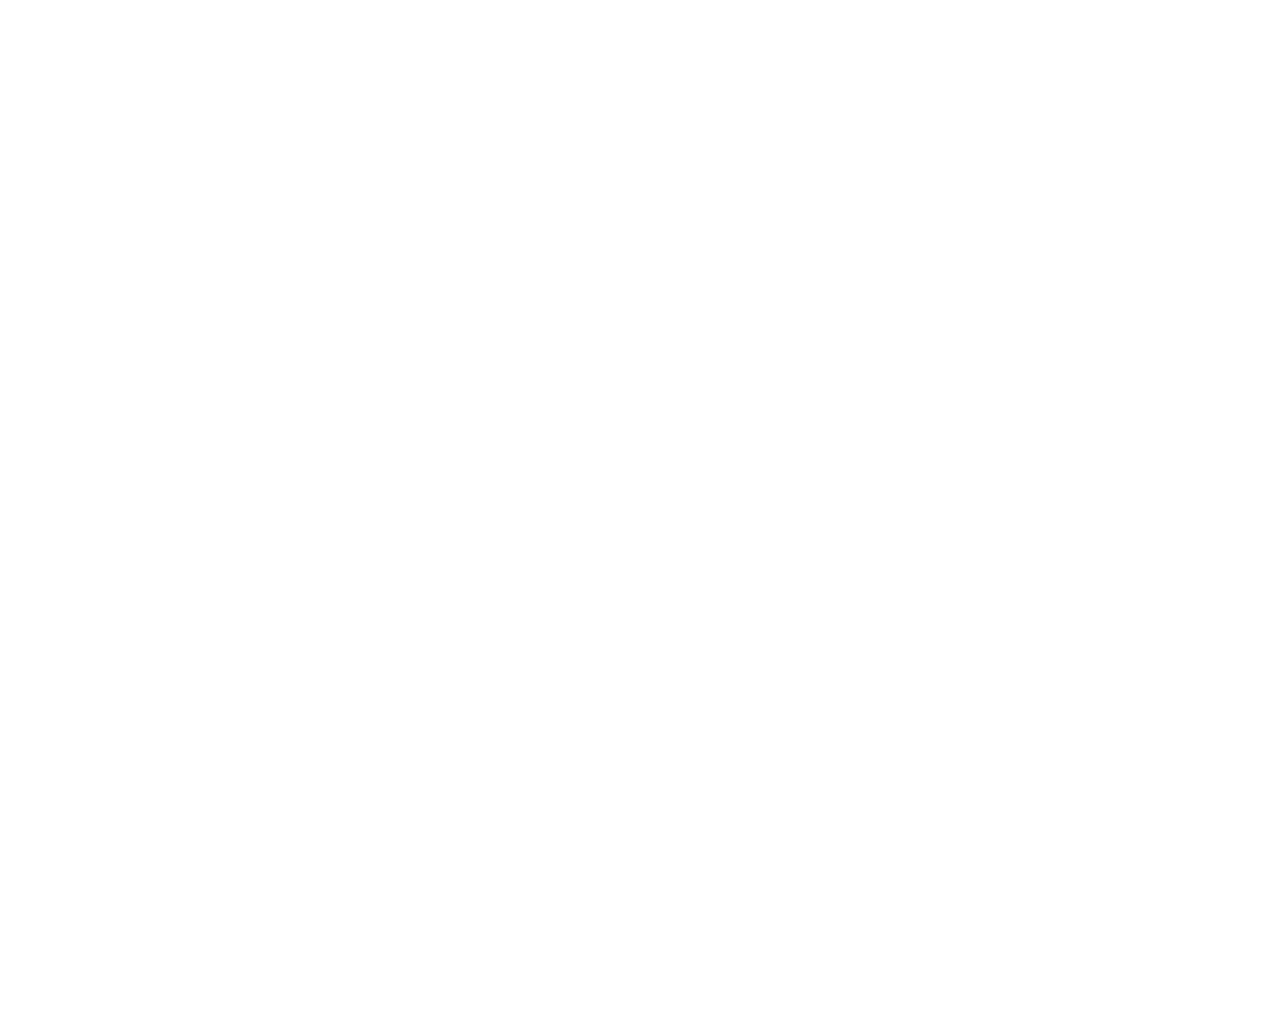
==== index.html @ 121c2af6 "Sounds" ====
<!DOCTYPE html>
<html>
<head>
	<title>Algae Game</title>
	<style>
		html { 
  background: url(img/welcomeScreen.png) no-repeat center center fixed; 
  -webkit-background-size: cover;
  -moz-background-size: cover;
  -o-background-size: cover;
  background-size: cover;
  z-index:0;
}

	</style>
</head>
<body >
<div id="homeDiv" style="width:100%; height:1000px; cursor: pointer;"></div>
<audio id="audio" src="Sounds/welcome_bg.mp3" ></audio>
<audio id="playBtn" src="Sounds/bigButtons.wav" ></audio>
</body>
<script type="text/javascript">


  function play(id){
  	console.log(id);

       var audio = document.getElementById(id);
       audio.play();
    }



 document.getElementById("homeDiv").onclick = function() {
 				play('playBtn');
                window.location.href = 'home.html';
                console.log("Start Game: HOME SCREEN");
            }
</script>
</html>
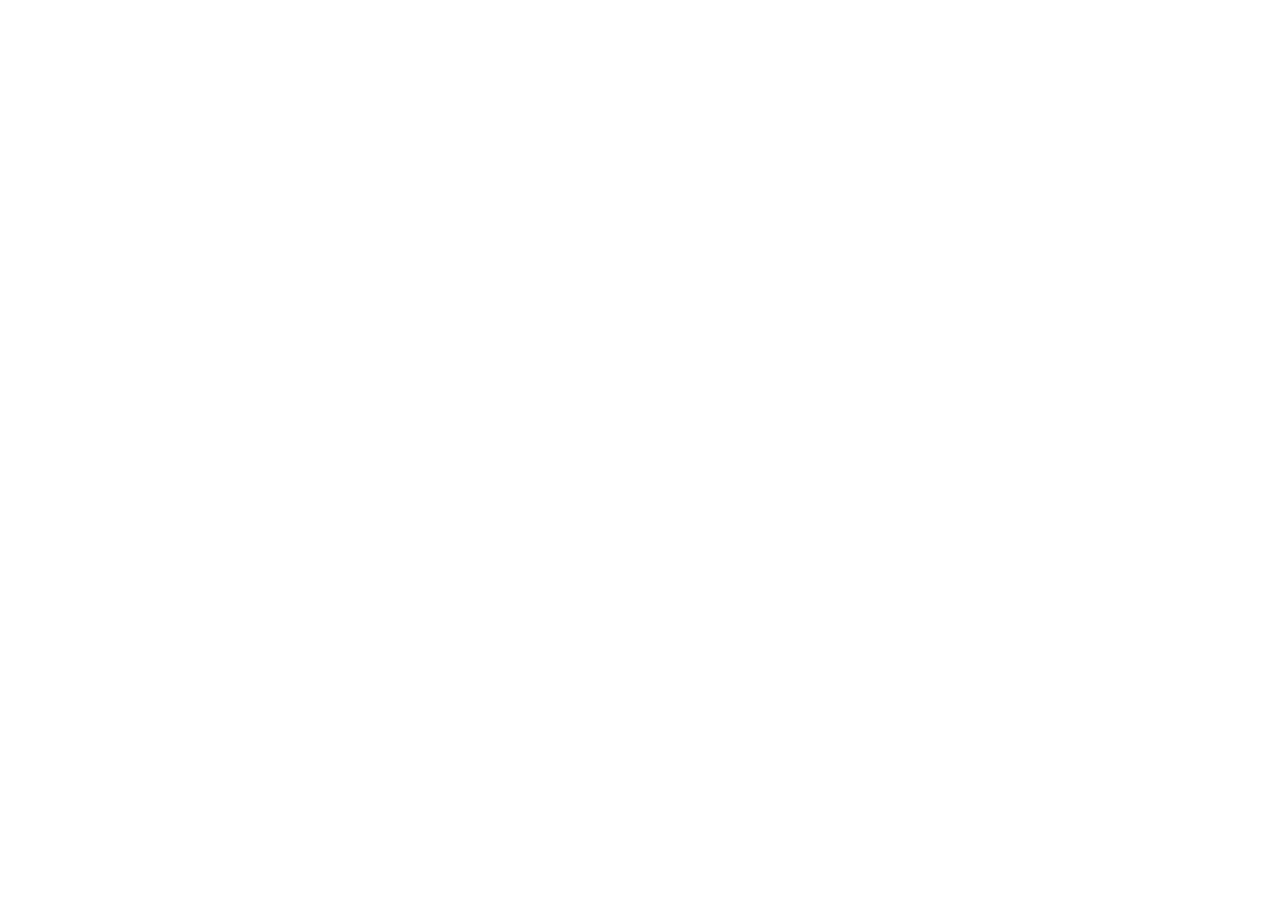
==== commit 30e6b2d8: "Bug fixes - added sounds!" ====
--- a/index.html
+++ b/index.html
@@ -4,18 +4,30 @@
 	<title>Algae Game</title>
 	<style>
 		html { 
-  background: url(img/welcomeScreen.png) no-repeat center center fixed; 
-  -webkit-background-size: cover;
-  -moz-background-size: cover;
-  -o-background-size: cover;
-  background-size: cover;
-  z-index:0;
-}
+      background: url(img/welcomeScreen.png) no-repeat center center fixed; 
+      -webkit-background-size: cover;
+      -moz-background-size: cover;
+      -o-background-size: cover;
+      background-size: cover;
+      z-index:0;
+      height: 100%;
+    }
+
+    html, body, #homeDiv {
+      min-height: 100% !important;
+      height: 100%;
+  }
+
+    #homeDiv{
+      width:100%; 
+      height:100% !important; 
+      cursor: pointer;
+    }
 
 	</style>
 </head>
 <body >
-<div id="homeDiv" style="width:100%; height:1000px; cursor: pointer;"></div>
+<div id="homeDiv" style=""></div>
 <audio id="audio" src="Sounds/welcome_bg.mp3" ></audio>
 <audio id="playBtn" src="Sounds/bigButtons.wav" ></audio>
 </body>
